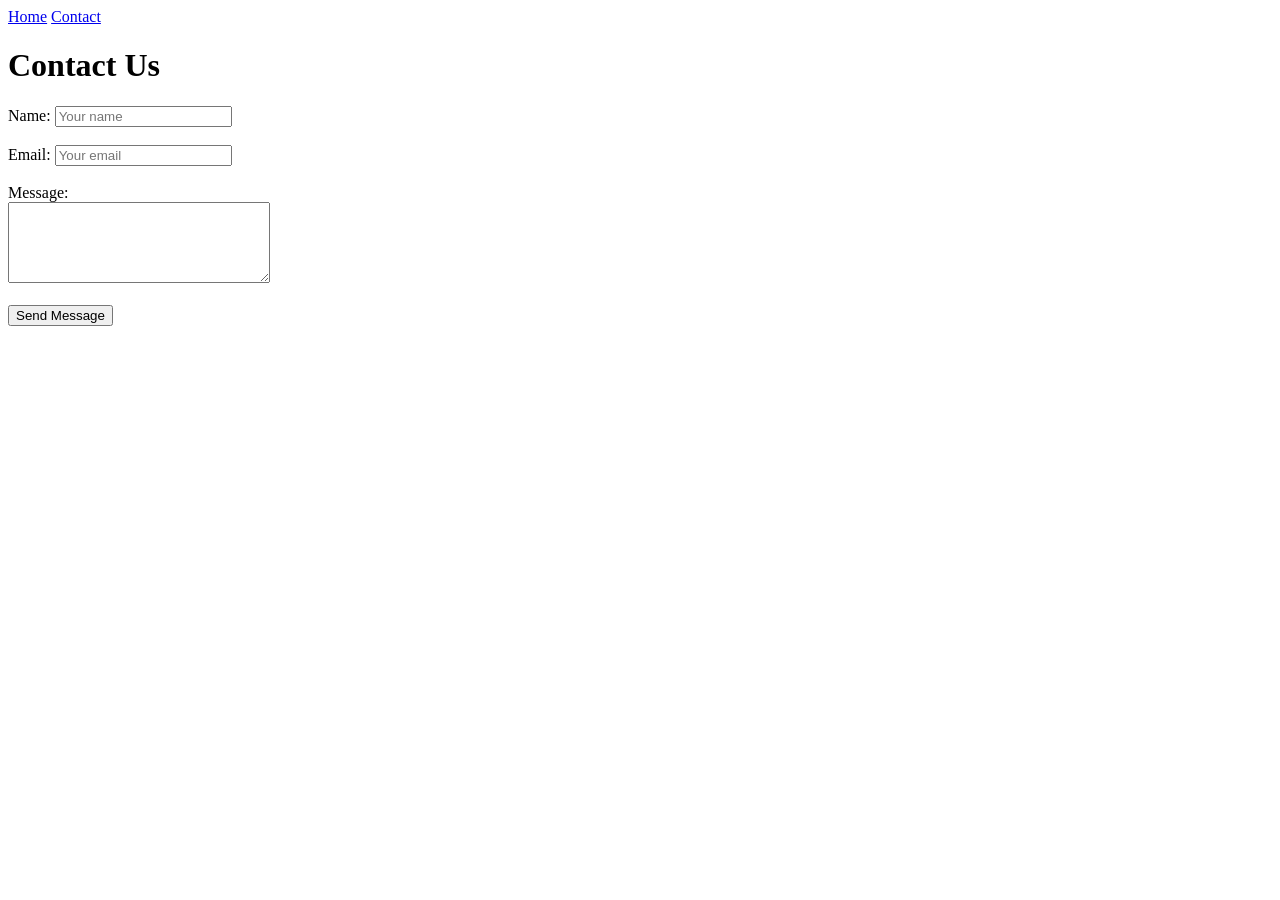
==== contact.html @ d5d091b6 "Add contact page and navigation links between pages" ====
<!DOCTYPE html>
<html>
  <head>
    <title>Contact Us</title>
  </head>
  <body>
    <nav>
      <a href="index.html">Home</a>
      <a href="contact.html">Contact</a>
    </nav>

    <h1>Contact Us</h1>
    <form>
      <label>Name:</label>
      <input type="text" placeholder="Your name"><br><br>
      <label>Email:</label>
      <input type="email" placeholder="Your email"><br><br>
      <label>Message:</label><br>
      <textarea rows="5" cols="30"></textarea><br><br>
      <button type="submit">Send Message</button>
    </form>
  </body>
</html>
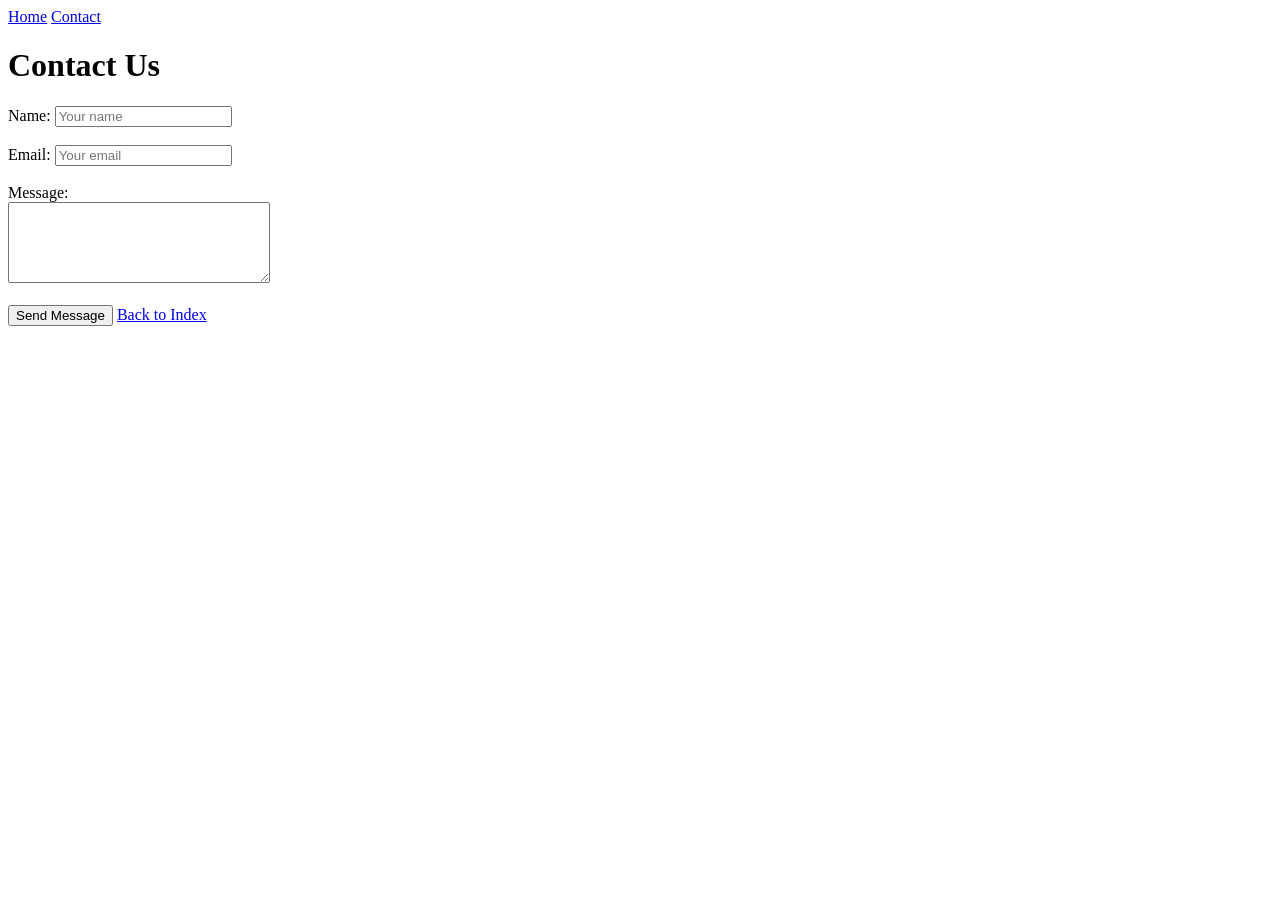
==== commit f48a18c1: "Add contact page and navigation links between index and contact pages" ====
--- a/contact.html
+++ b/contact.html
@@ -18,6 +18,7 @@
       <label>Message:</label><br>
       <textarea rows="5" cols="30"></textarea><br><br>
       <button type="submit">Send Message</button>
+      <a class="back-button" href="index.html">Back to Index</a>
     </form>
   </body>
 </html>
